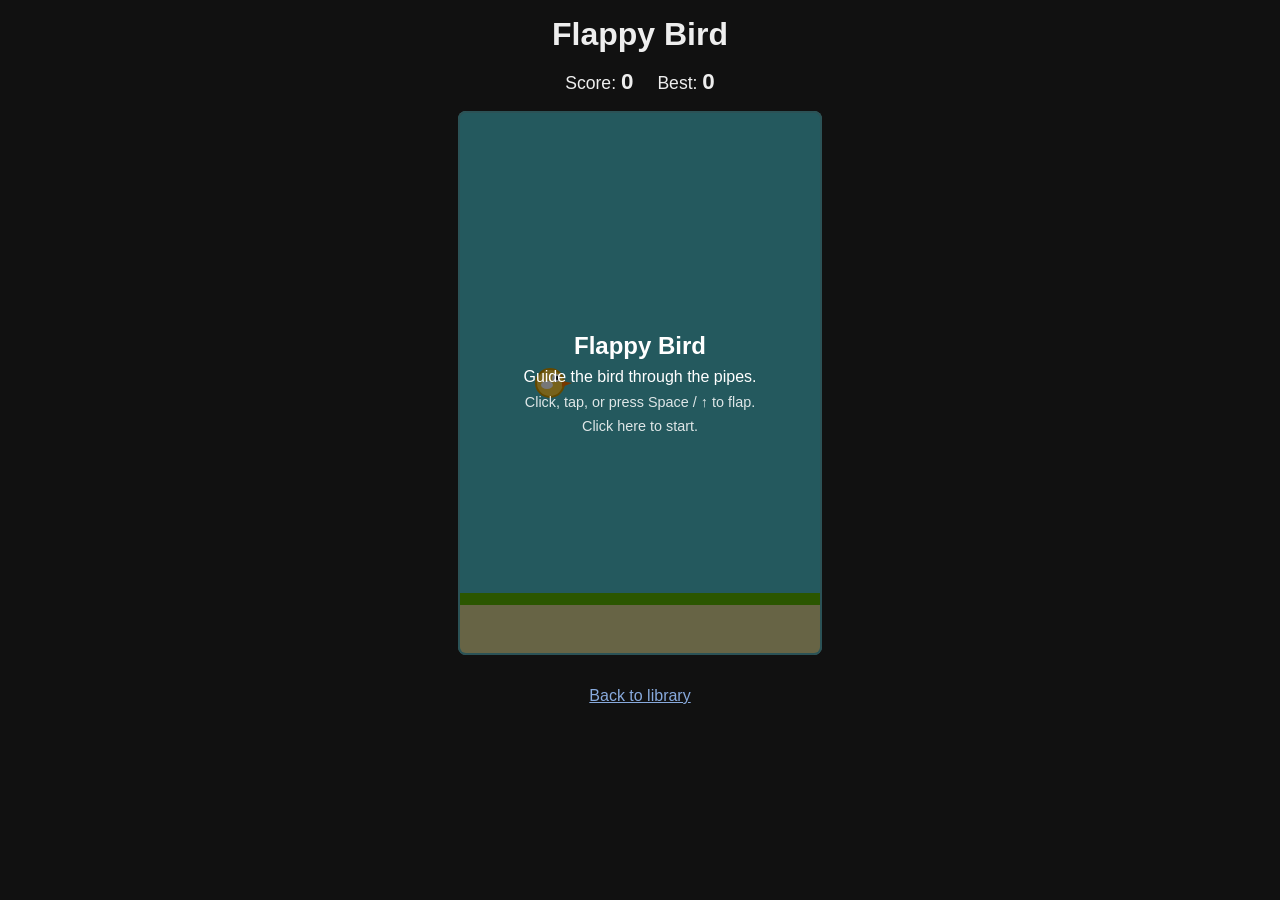
==== games/flappy-bird/index.html @ f691f5a7 "Add Flappy Bird game Add a canvas-based Flappy Bird clone following the existing game-folder pattern" ====
<!doctype html>
<html lang="en">
  <head>
    <meta charset="UTF-8" />
    <meta name="viewport" content="width=device-width, initial-scale=1.0" />
    <title>Flappy Bird</title>
    <style>
      :root {
        color-scheme: light dark;
        font-family: Arial, Helvetica, sans-serif;
      }

      body {
        margin: 0;
        display: flex;
        flex-direction: column;
        align-items: center;
        gap: 1rem;
        padding: 1rem;
        box-sizing: border-box;
        min-height: 100vh;
        background: #111;
        color: #eee;
      }

      h1 {
        margin: 0;
      }

      .stage {
        position: relative;
        touch-action: manipulation;
      }

      canvas {
        display: block;
        border: 2px solid #8884;
        border-radius: 0.5rem;
        background: #4ec0ca;
        max-width: 100%;
        height: auto;
      }

      .overlay {
        position: absolute;
        inset: 0;
        display: flex;
        flex-direction: column;
        align-items: center;
        justify-content: center;
        gap: 0.5rem;
        text-align: center;
        padding: 1rem;
        background: #0008;
        color: #fff;
        border-radius: 0.5rem;
        cursor: pointer;
      }

      .overlay.hidden {
        display: none;
      }

      .overlay h2 {
        margin: 0;
        font-size: 1.5rem;
      }

      .overlay p {
        margin: 0;
      }

      .hint {
        font-size: 0.9rem;
        opacity: 0.85;
      }

      .scoreboard {
        display: flex;
        gap: 1.5rem;
        font-size: 1.1rem;
      }

      .scoreboard strong {
        font-size: 1.4rem;
      }

      a {
        color: #8ad;
      }
    </style>
  </head>
  <body>
    <h1>Flappy Bird</h1>

    <div class="scoreboard">
      <span>Score: <strong id="score">0</strong></span>
      <span>Best: <strong id="best">0</strong></span>
    </div>

    <div class="stage">
      <canvas id="game" width="360" height="540"></canvas>
      <div class="overlay" id="overlay">
        <h2 id="overlay-title">Flappy Bird</h2>
        <p id="overlay-text">Guide the bird through the pipes.</p>
        <p class="hint">Click, tap, or press Space / ↑ to flap.</p>
        <p class="hint">Click here to start.</p>
      </div>
    </div>

    <p><a href="/">Back to library</a></p>

    <script>
      const canvas = document.getElementById('game');
      const ctx = canvas.getContext('2d');
      const overlay = document.getElementById('overlay');
      const overlayTitle = document.getElementById('overlay-title');
      const overlayText = document.getElementById('overlay-text');
      const scoreEl = document.getElementById('score');
      const bestEl = document.getElementById('best');

      const WIDTH = canvas.width;
      const HEIGHT = canvas.height;

      const GRAVITY = 0.45;
      const FLAP = -7.5;
      const PIPE_WIDTH = 56;
      const PIPE_GAP = 150;
      const PIPE_SPACING = 200;
      const PIPE_SPEED = 2.2;
      const GROUND_HEIGHT = 60;

      const BIRD_X = 90;
      const BIRD_RADIUS = 14;

      const STATE = { READY: 'ready', PLAYING: 'playing', OVER: 'over' };

      const BEST_KEY = 'flappy-bird-best';

      let state = STATE.READY;
      let bird;
      let pipes;
      let score;
      let frame;
      let best = Number(localStorage.getItem(BEST_KEY)) || 0;

      bestEl.textContent = best;

      function reset() {
        bird = { x: BIRD_X, y: HEIGHT / 2, velocity: 0 };
        pipes = [];
        score = 0;
        frame = 0;
        scoreEl.textContent = score;
      }

      function spawnPipe() {
        const margin = 50;
        const minTop = margin;
        const maxTop = HEIGHT - GROUND_HEIGHT - PIPE_GAP - margin;
        const top = minTop + Math.random() * (maxTop - minTop);
        pipes.push({ x: WIDTH, top, scored: false });
      }

      function flap() {
        if (state === STATE.READY) {
          startGame();
          return;
        }
        if (state === STATE.OVER) {
          showReady();
          return;
        }
        bird.velocity = FLAP;
      }

      function startGame() {
        reset();
        state = STATE.PLAYING;
        overlay.classList.add('hidden');
        bird.velocity = FLAP;
      }

      function showReady() {
        state = STATE.READY;
        reset();
        overlayTitle.textContent = 'Flappy Bird';
        overlayText.textContent = 'Guide the bird through the pipes.';
        overlay.classList.remove('hidden');
        draw();
      }

      function gameOver() {
        state = STATE.OVER;
        if (score > best) {
          best = score;
          localStorage.setItem(BEST_KEY, String(best));
          bestEl.textContent = best;
        }
        overlayTitle.textContent = 'Game Over';
        overlayText.textContent = `Score: ${score}  ·  Best: ${best}`;
        overlay.classList.remove('hidden');
      }

      function update() {
        if (state !== STATE.PLAYING) return;

        frame += 1;
        bird.velocity += GRAVITY;
        bird.y += bird.velocity;

        if (
          pipes.length === 0 ||
          pipes[pipes.length - 1].x <= WIDTH - PIPE_SPACING
        ) {
          spawnPipe();
        }

        for (const pipe of pipes) {
          pipe.x -= PIPE_SPEED;

          if (!pipe.scored && pipe.x + PIPE_WIDTH < bird.x) {
            pipe.scored = true;
            score += 1;
            scoreEl.textContent = score;
          }

          if (collides(pipe)) {
            gameOver();
            return;
          }
        }

        pipes = pipes.filter((pipe) => pipe.x + PIPE_WIDTH > 0);

        const floor = HEIGHT - GROUND_HEIGHT - BIRD_RADIUS;
        if (bird.y >= floor) {
          bird.y = floor;
          gameOver();
          return;
        }
        if (bird.y - BIRD_RADIUS <= 0) {
          bird.y = BIRD_RADIUS;
          bird.velocity = 0;
        }
      }

      function collides(pipe) {
        const inX =
          bird.x + BIRD_RADIUS > pipe.x &&
          bird.x - BIRD_RADIUS < pipe.x + PIPE_WIDTH;
        if (!inX) return false;
        const gapTop = pipe.top;
        const gapBottom = pipe.top + PIPE_GAP;
        return bird.y - BIRD_RADIUS < gapTop || bird.y + BIRD_RADIUS > gapBottom;
      }

      function drawPipe(pipe) {
        const gapBottom = pipe.top + PIPE_GAP;
        ctx.fillStyle = '#5cb800';
        ctx.strokeStyle = '#3a7a00';
        ctx.lineWidth = 2;
        // Top pipe
        ctx.fillRect(pipe.x, 0, PIPE_WIDTH, pipe.top);
        ctx.strokeRect(pipe.x, 0, PIPE_WIDTH, pipe.top);
        ctx.fillRect(pipe.x - 4, pipe.top - 18, PIPE_WIDTH + 8, 18);
        ctx.strokeRect(pipe.x - 4, pipe.top - 18, PIPE_WIDTH + 8, 18);
        // Bottom pipe
        const bottomHeight = HEIGHT - GROUND_HEIGHT - gapBottom;
        ctx.fillRect(pipe.x, gapBottom, PIPE_WIDTH, bottomHeight);
        ctx.strokeRect(pipe.x, gapBottom, PIPE_WIDTH, bottomHeight);
        ctx.fillRect(pipe.x - 4, gapBottom, PIPE_WIDTH + 8, 18);
        ctx.strokeRect(pipe.x - 4, gapBottom, PIPE_WIDTH + 8, 18);
      }

      function drawBird() {
        ctx.save();
        ctx.translate(bird.x, bird.y);
        const angle = Math.max(-0.5, Math.min(1.0, bird.velocity / 12));
        ctx.rotate(angle);

        // Body
        ctx.fillStyle = '#ffd33d';
        ctx.strokeStyle = '#d49b00';
        ctx.lineWidth = 2;
        ctx.beginPath();
        ctx.arc(0, 0, BIRD_RADIUS, 0, Math.PI * 2);
        ctx.fill();
        ctx.stroke();

        // Wing
        ctx.fillStyle = '#fff';
        ctx.beginPath();
        ctx.ellipse(-3, 2, 6, 4, 0, 0, Math.PI * 2);
        ctx.fill();

        // Eye
        ctx.fillStyle = '#fff';
        ctx.beginPath();
        ctx.arc(6, -5, 4, 0, Math.PI * 2);
        ctx.fill();
        ctx.fillStyle = '#000';
        ctx.beginPath();
        ctx.arc(7, -5, 2, 0, Math.PI * 2);
        ctx.fill();

        // Beak
        ctx.fillStyle = '#ff7a00';
        ctx.beginPath();
        ctx.moveTo(BIRD_RADIUS - 2, -2);
        ctx.lineTo(BIRD_RADIUS + 8, 0);
        ctx.lineTo(BIRD_RADIUS - 2, 4);
        ctx.closePath();
        ctx.fill();

        ctx.restore();
      }

      function draw() {
        // Sky
        ctx.fillStyle = '#4ec0ca';
        ctx.fillRect(0, 0, WIDTH, HEIGHT);

        for (const pipe of pipes) {
          drawPipe(pipe);
        }

        // Ground
        ctx.fillStyle = '#ded895';
        ctx.fillRect(0, HEIGHT - GROUND_HEIGHT, WIDTH, GROUND_HEIGHT);
        ctx.fillStyle = '#5cb800';
        ctx.fillRect(0, HEIGHT - GROUND_HEIGHT, WIDTH, 12);

        drawBird();
      }

      function loop() {
        update();
        draw();
        requestAnimationFrame(loop);
      }

      // Input handling
      function onPress(event) {
        event.preventDefault();
        flap();
      }

      window.addEventListener('keydown', (event) => {
        if (event.code === 'Space' || event.code === 'ArrowUp') {
          event.preventDefault();
          flap();
        }
      });

      canvas.addEventListener('mousedown', onPress);
      canvas.addEventListener('touchstart', onPress, { passive: false });
      overlay.addEventListener('mousedown', onPress);
      overlay.addEventListener('touchstart', onPress, { passive: false });

      reset();
      draw();
      loop();
    </script>
  </body>
</html>
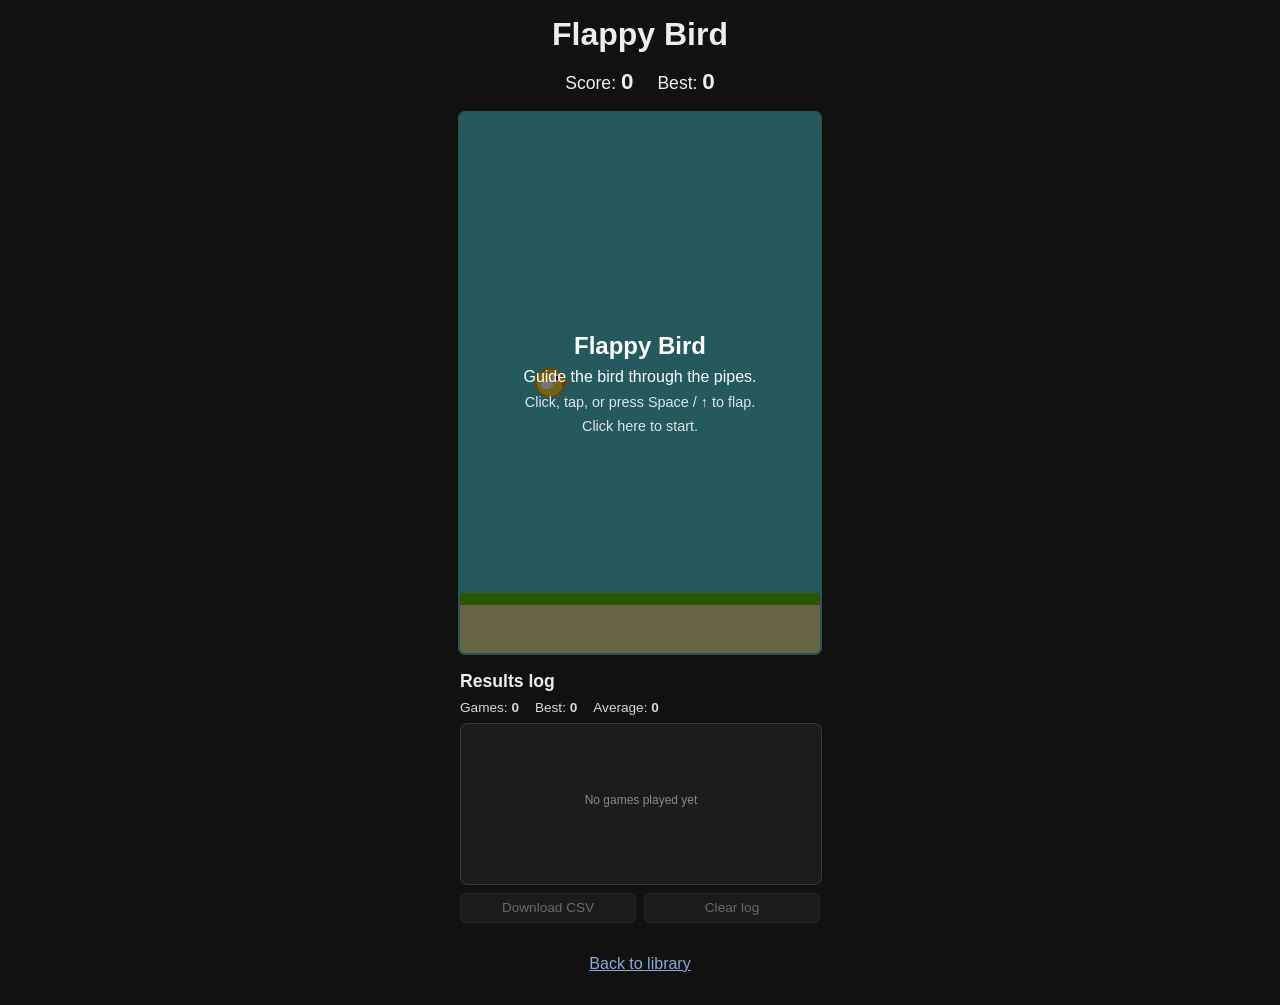
==== commit 3b867413: "Add results log and score graph to Flappy Bird Record each attempt's score and timestamp in localSto" ====
--- a/games/flappy-bird/index.html
+++ b/games/flappy-bird/index.html
@@ -85,6 +85,67 @@
         font-size: 1.4rem;
       }
 
+      .results {
+        width: 100%;
+        max-width: 360px;
+        display: flex;
+        flex-direction: column;
+        gap: 0.5rem;
+      }
+
+      .results-header {
+        display: flex;
+        justify-content: space-between;
+        align-items: baseline;
+        gap: 0.5rem;
+      }
+
+      .results-header h2 {
+        margin: 0;
+        font-size: 1.1rem;
+      }
+
+      .results-stats {
+        display: flex;
+        gap: 1rem;
+        font-size: 0.85rem;
+        opacity: 0.9;
+        flex-wrap: wrap;
+      }
+
+      #results-chart {
+        width: 100%;
+        height: auto;
+        background: #1c1c1c;
+        border: 1px solid #8884;
+        border-radius: 0.5rem;
+      }
+
+      .results-actions {
+        display: flex;
+        gap: 0.5rem;
+      }
+
+      .results-actions button {
+        flex: 1;
+        padding: 0.4rem 0.6rem;
+        font-size: 0.85rem;
+        background: #2a2a2a;
+        color: #eee;
+        border: 1px solid #8884;
+        border-radius: 0.4rem;
+        cursor: pointer;
+      }
+
+      .results-actions button:hover {
+        background: #383838;
+      }
+
+      .results-actions button:disabled {
+        opacity: 0.4;
+        cursor: default;
+      }
+
       a {
         color: #8ad;
       }
@@ -108,6 +169,22 @@
       </div>
     </div>
 
+    <section class="results">
+      <div class="results-header">
+        <h2>Results log</h2>
+      </div>
+      <div class="results-stats">
+        <span>Games: <strong id="stat-games">0</strong></span>
+        <span>Best: <strong id="stat-best">0</strong></span>
+        <span>Average: <strong id="stat-avg">0</strong></span>
+      </div>
+      <canvas id="results-chart" width="360" height="160"></canvas>
+      <div class="results-actions">
+        <button id="export-csv" type="button">Download CSV</button>
+        <button id="clear-log" type="button">Clear log</button>
+      </div>
+    </section>
+
     <p><a href="/">Back to library</a></p>
 
     <script>
@@ -136,6 +213,7 @@
       const STATE = { READY: 'ready', PLAYING: 'playing', OVER: 'over' };
 
       const BEST_KEY = 'flappy-bird-best';
+      const LOG_KEY = 'flappy-bird-results';
 
       let state = STATE.READY;
       let bird;
@@ -143,6 +221,7 @@
       let score;
       let frame;
       let best = Number(localStorage.getItem(BEST_KEY)) || 0;
+      let results = loadResults();
 
       bestEl.textContent = best;
 
@@ -197,6 +276,7 @@
           localStorage.setItem(BEST_KEY, String(best));
           bestEl.textContent = best;
         }
+        logResult(score);
         overlayTitle.textContent = 'Game Over';
         overlayText.textContent = `Score: ${score}  ·  Best: ${best}`;
         overlay.classList.remove('hidden');
@@ -340,6 +420,149 @@
         requestAnimationFrame(loop);
       }
 
+      // --- Results log ---
+      const statGames = document.getElementById('stat-games');
+      const statBest = document.getElementById('stat-best');
+      const statAvg = document.getElementById('stat-avg');
+      const chart = document.getElementById('results-chart');
+      const chartCtx = chart.getContext('2d');
+      const exportBtn = document.getElementById('export-csv');
+      const clearBtn = document.getElementById('clear-log');
+
+      function loadResults() {
+        try {
+          const raw = JSON.parse(localStorage.getItem(LOG_KEY));
+          return Array.isArray(raw) ? raw : [];
+        } catch (err) {
+          return [];
+        }
+      }
+
+      function logResult(value) {
+        results.push({ time: new Date().toISOString(), score: value });
+        localStorage.setItem(LOG_KEY, JSON.stringify(results));
+        renderResults();
+      }
+
+      function renderStats() {
+        const games = results.length;
+        statGames.textContent = games;
+        if (games === 0) {
+          statBest.textContent = 0;
+          statAvg.textContent = 0;
+          return;
+        }
+        const scores = results.map((r) => r.score);
+        statBest.textContent = Math.max(...scores);
+        const avg = scores.reduce((a, b) => a + b, 0) / games;
+        statAvg.textContent = avg.toFixed(1);
+      }
+
+      function renderChart() {
+        const w = chart.width;
+        const h = chart.height;
+        chartCtx.clearRect(0, 0, w, h);
+        chartCtx.fillStyle = '#1c1c1c';
+        chartCtx.fillRect(0, 0, w, h);
+
+        const pad = { left: 26, right: 8, top: 10, bottom: 18 };
+        const plotW = w - pad.left - pad.right;
+        const plotH = h - pad.top - pad.bottom;
+
+        if (results.length === 0) {
+          chartCtx.fillStyle = '#888';
+          chartCtx.font = '12px Arial, sans-serif';
+          chartCtx.textAlign = 'center';
+          chartCtx.fillText('No games played yet', w / 2, h / 2);
+          return;
+        }
+
+        const scores = results.map((r) => r.score);
+        const maxScore = Math.max(...scores, 1);
+
+        // Axes
+        chartCtx.strokeStyle = '#8884';
+        chartCtx.lineWidth = 1;
+        chartCtx.beginPath();
+        chartCtx.moveTo(pad.left, pad.top);
+        chartCtx.lineTo(pad.left, pad.top + plotH);
+        chartCtx.lineTo(pad.left + plotW, pad.top + plotH);
+        chartCtx.stroke();
+
+        // Y-axis labels (0 and max)
+        chartCtx.fillStyle = '#999';
+        chartCtx.font = '10px Arial, sans-serif';
+        chartCtx.textAlign = 'right';
+        chartCtx.textBaseline = 'middle';
+        chartCtx.fillText('0', pad.left - 4, pad.top + plotH);
+        chartCtx.fillText(String(maxScore), pad.left - 4, pad.top);
+
+        const n = scores.length;
+        const x = (i) => pad.left + (n === 1 ? plotW / 2 : (plotW * i) / (n - 1));
+        const y = (s) => pad.top + plotH - (plotH * s) / maxScore;
+
+        // Line connecting attempts
+        if (n > 1) {
+          chartCtx.strokeStyle = '#4ec0ca';
+          chartCtx.lineWidth = 2;
+          chartCtx.beginPath();
+          scores.forEach((s, i) => {
+            const px = x(i);
+            const py = y(s);
+            if (i === 0) chartCtx.moveTo(px, py);
+            else chartCtx.lineTo(px, py);
+          });
+          chartCtx.stroke();
+        }
+
+        // Points
+        chartCtx.fillStyle = '#ffd33d';
+        scores.forEach((s, i) => {
+          chartCtx.beginPath();
+          chartCtx.arc(x(i), y(s), n > 60 ? 1.5 : 3, 0, Math.PI * 2);
+          chartCtx.fill();
+        });
+
+        // X-axis label
+        chartCtx.fillStyle = '#999';
+        chartCtx.textAlign = 'center';
+        chartCtx.textBaseline = 'alphabetic';
+        chartCtx.fillText('attempts →', pad.left + plotW / 2, h - 4);
+      }
+
+      function renderResults() {
+        renderStats();
+        renderChart();
+        exportBtn.disabled = results.length === 0;
+        clearBtn.disabled = results.length === 0;
+      }
+
+      function exportCsv() {
+        if (results.length === 0) return;
+        const rows = [['attempt', 'timestamp', 'score']];
+        results.forEach((r, i) => {
+          rows.push([i + 1, r.time, r.score]);
+        });
+        const csv = rows.map((row) => row.join(',')).join('\n');
+        const blob = new Blob([csv], { type: 'text/csv' });
+        const url = URL.createObjectURL(blob);
+        const link = document.createElement('a');
+        link.href = url;
+        link.download = 'flappy-bird-results.csv';
+        link.click();
+        URL.revokeObjectURL(url);
+      }
+
+      function clearLog() {
+        if (!confirm('Clear the entire results log?')) return;
+        results = [];
+        localStorage.removeItem(LOG_KEY);
+        renderResults();
+      }
+
+      exportBtn.addEventListener('click', exportCsv);
+      clearBtn.addEventListener('click', clearLog);
+
       // Input handling
       function onPress(event) {
         event.preventDefault();
@@ -360,6 +583,7 @@
 
       reset();
       draw();
+      renderResults();
       loop();
     </script>
   </body>
